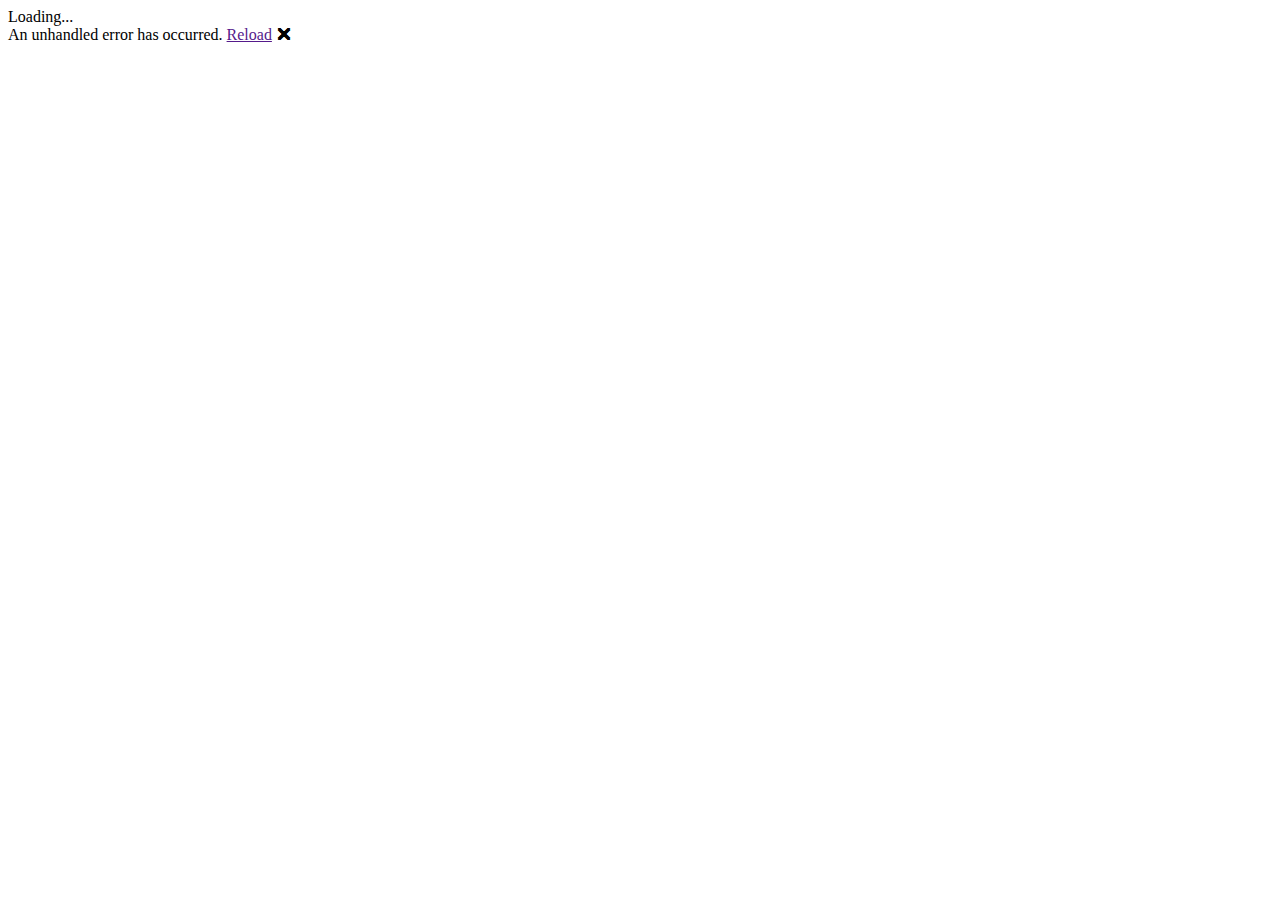
==== Denga.Bwiki.Web/Client/wwwroot/index.html @ f101d5f4 "renamed projects to bwiki" ====
﻿<!DOCTYPE html>
<html>

<head>
    <meta charset="utf-8" />
    <meta name="viewport" content="width=device-width" />
    <title>Bwiki - The Blazor Wiki</title>
    <base href="/" />
    <link href="css/site.min.css" rel="stylesheet" />
    <link href="//cdn.quilljs.com/1.3.6/quill.snow.css" rel="stylesheet">
    <link href="//cdn.quilljs.com/1.3.6/quill.bubble.css" rel="stylesheet">
    <link href="_content/MatBlazor/dist/matBlazor.css" rel="stylesheet" />
</head>

<body>
    <app>Loading...</app>

    <div id="blazor-error-ui">
        An unhandled error has occurred.
        <a href="" class="reload">Reload</a>
        <a class="dismiss">🗙</a>
    </div>
    <script src="_framework/blazor.webassembly.js"></script>
<script src="_content/MatBlazor/dist/matBlazor.js"></script>
    <script src="https://cdn.quilljs.com/1.3.6/quill.js"></script>
    <script src="_content/Blazored.TextEditor/quill-blot-formatter.min.js"></script>
    <script src="_content/Blazored.TextEditor/Blazored-BlazorQuill.js"></script>
</body>
</html>
---- Denga.Bwiki.Web/Client/wwwroot/css/site.min.css ----
﻿@import url("open-iconic/font/css/open-iconic-bootstrap.min.css");html,body{box-sizing:border-box;margin:0;font-family:Roboto,sans-serif;}html a,body a{text-decoration:none;}app{display:flex;flex-direction:row;}app .sidebar{flex:0 0 200px;height:100vh;}app .sidebar .title{text-align:center;}app .main{padding-left:10px;padding-top:100px;flex:1;}
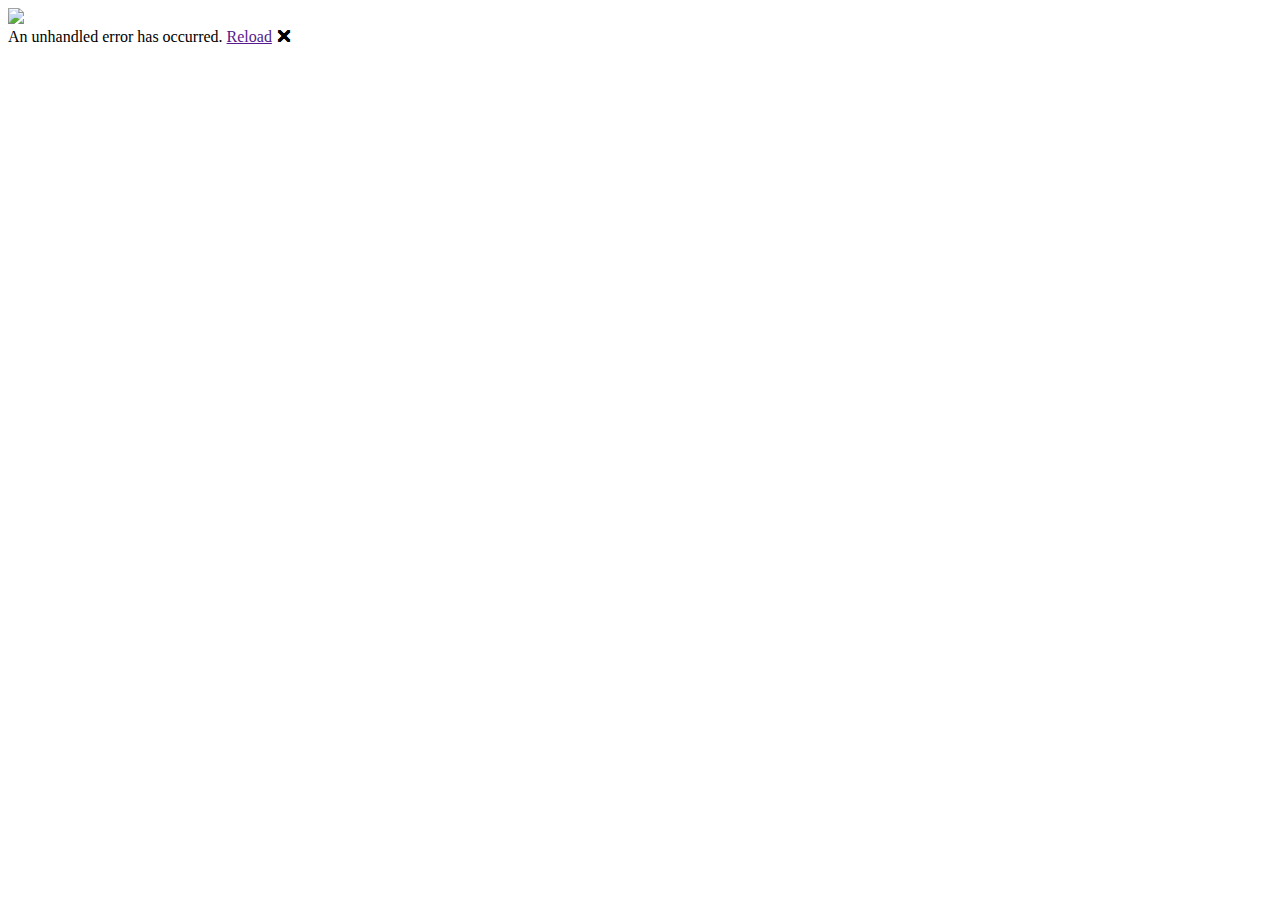
==== commit e61c1ce0: "updates" ====
--- a/Denga.Bwiki.Web/Client/wwwroot/index.html
+++ b/Denga.Bwiki.Web/Client/wwwroot/index.html
@@ -13,7 +13,11 @@
 </head>
 
 <body>
-    <app>Loading...</app>
+<app><div class="loading-screen">
+    <img src="img/loading2.gif" />
+</div>
+    </app>
+
 
     <div id="blazor-error-ui">
         An unhandled error has occurred.
@@ -21,7 +25,7 @@
         <a class="dismiss">🗙</a>
     </div>
     <script src="_framework/blazor.webassembly.js"></script>
-<script src="_content/MatBlazor/dist/matBlazor.js"></script>
+    <script src="_content/MatBlazor/dist/matBlazor.js"></script>
     <script src="https://cdn.quilljs.com/1.3.6/quill.js"></script>
     <script src="_content/Blazored.TextEditor/quill-blot-formatter.min.js"></script>
     <script src="_content/Blazored.TextEditor/Blazored-BlazorQuill.js"></script>
